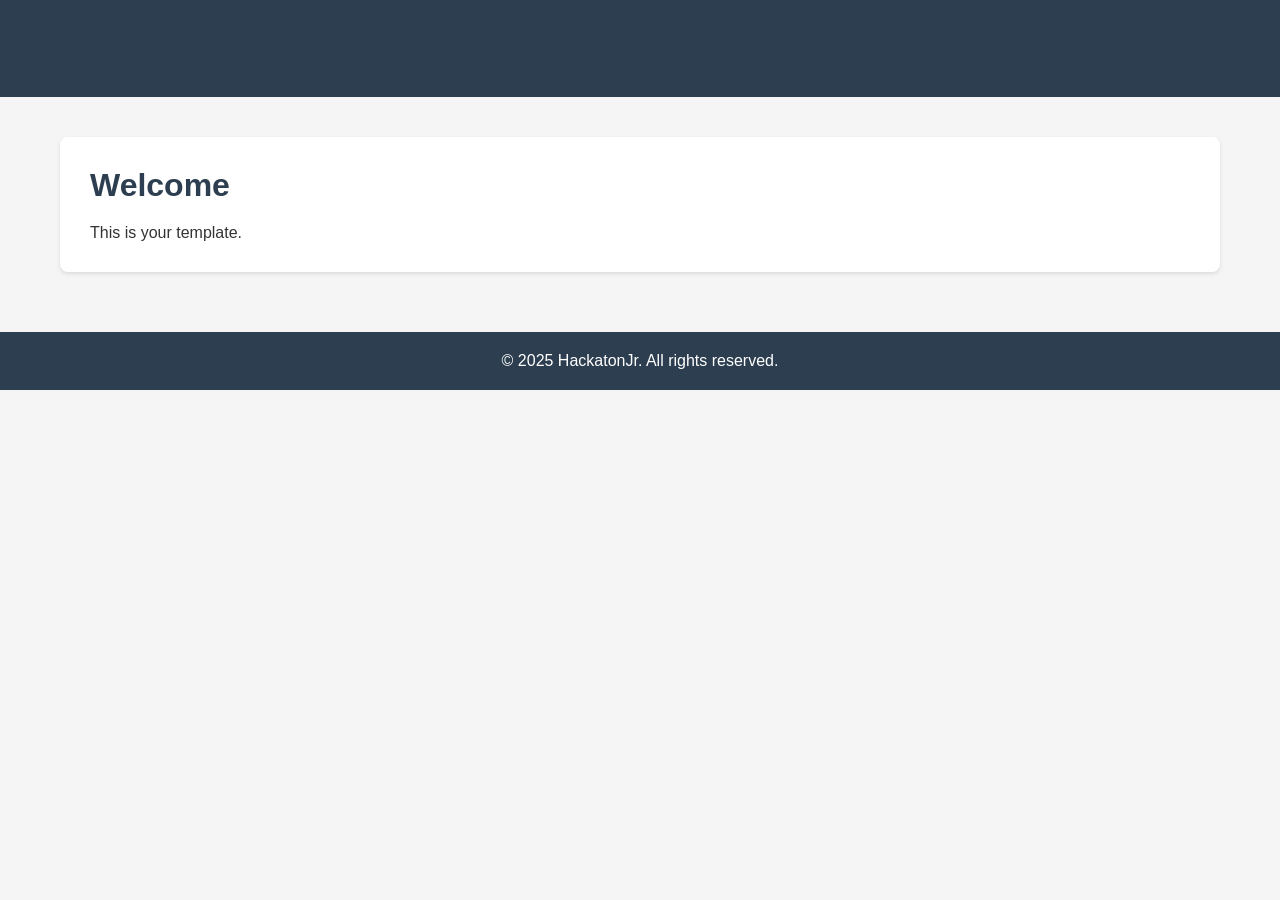
==== hackatonjr/src/main/resources/templates/index.html @ 343bfa3e "Html + controlleur" ====
<!DOCTYPE html>
<html lang="en">
<head>
    <meta charset="UTF-8">
    <meta name="viewport" content="width=device-width, initial-scale=1.0">
    <title>HackatonJr 2025</title>
    <style>
        * {
            margin: 0;
            padding: 0;
            box-sizing: border-box;
        }
        
        body {
            font-family: Arial, sans-serif;
            background-color: #f5f5f5;
            color: #333;
        }
        
        header {
            background-color: #2c3e50;
            color: white;
            padding: 20px;
            text-align: center;
        }
        
        main {
            max-width: 1200px;
            margin: 20px auto;
            padding: 20px;
        }
        
        .container {
            background-color: white;
            border-radius: 8px;
            box-shadow: 0 2px 4px rgba(0,0,0,0.1);
            padding: 30px;
        }
        
        h1 {
            margin-bottom: 20px;
            color: #2c3e50;
        }
        
        footer {
            background-color: #2c3e50;
            color: white;
            text-align: center;
            padding: 20px;
            margin-top: 40px;
        }
    </style>
</head>
<body>
    <header>
        <h1>HackatonJr 2025</h1>
    </header>
    
    <main>
        <div class="container">
            <h1>Welcome</h1>
            <p>This is your template.</p>
        </div>
    </main>
    
    <footer>
        <p>&copy; 2025 HackatonJr. All rights reserved.</p>
    </footer>
</body>
</html>
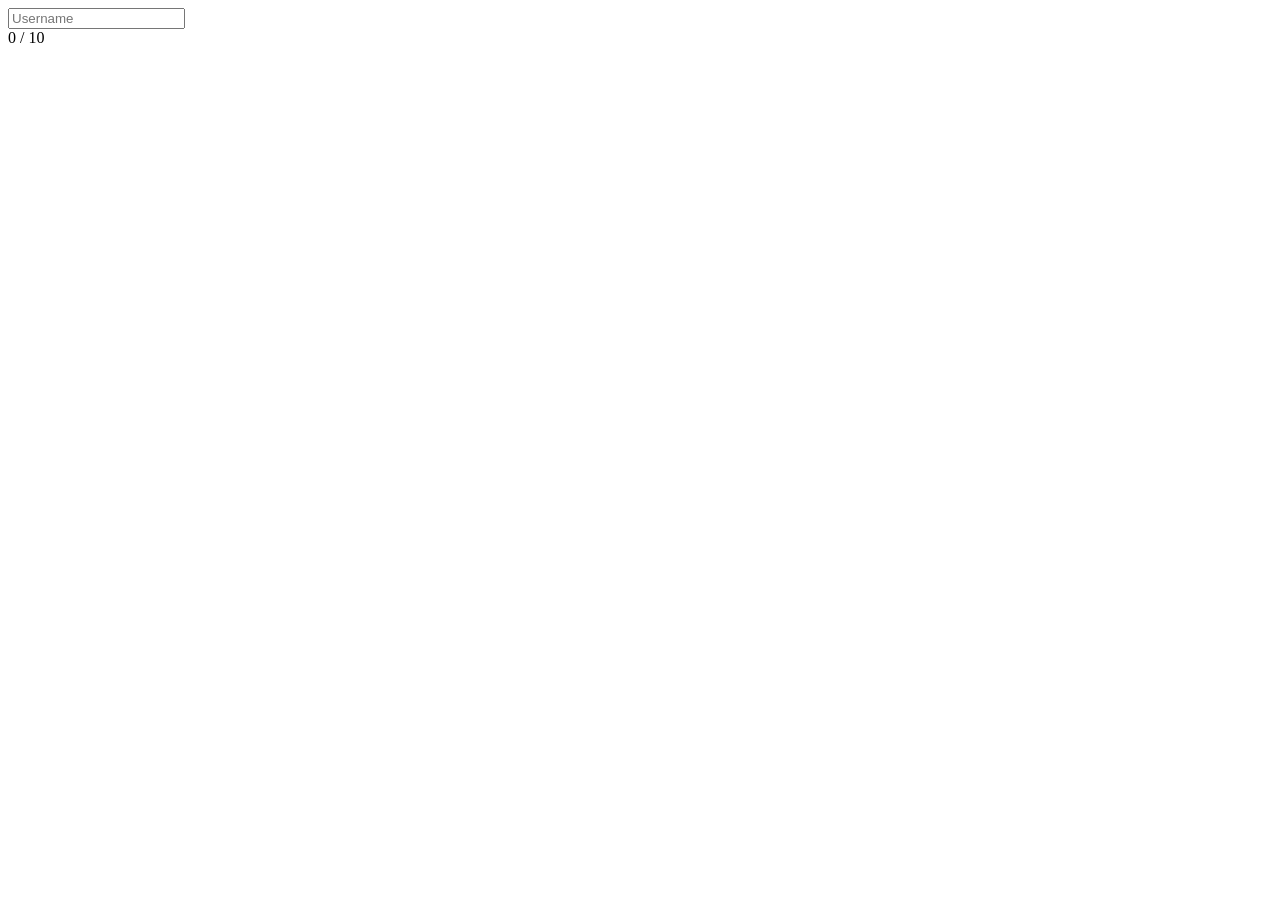
==== commit f88d827b: "thymeleaf inventory and shop display" ====
--- a/hackatonjr/src/main/resources/templates/index.html
+++ b/hackatonjr/src/main/resources/templates/index.html
@@ -1,70 +1,34 @@
 <!DOCTYPE html>
-<html lang="en">
-<head>
-    <meta charset="UTF-8">
-    <meta name="viewport" content="width=device-width, initial-scale=1.0">
-    <title>HackatonJr 2025</title>
-    <style>
-        * {
-            margin: 0;
-            padding: 0;
-            box-sizing: border-box;
-        }
+
+<html lang="en" xmlns:th="http://www.thymeleaf.org">
+    <head>
+        <meta charset="UTF-8">
+        <meta name="viewport" content="width=device-width, initial-scale=1.0">
+        <title>HackatonJr 2025</title>
+        <link rel="stylesheet" th:href="@{/style.css}">
         
-        body {
-            font-family: Arial, sans-serif;
-            background-color: #f5f5f5;
-            color: #333;
-        }
-        
-        header {
-            background-color: #2c3e50;
-            color: white;
-            padding: 20px;
-            text-align: center;
-        }
-        
-        main {
-            max-width: 1200px;
-            margin: 20px auto;
-            padding: 20px;
-        }
-        
-        .container {
-            background-color: white;
-            border-radius: 8px;
-            box-shadow: 0 2px 4px rgba(0,0,0,0.1);
-            padding: 30px;
-        }
-        
-        h1 {
-            margin-bottom: 20px;
-            color: #2c3e50;
-        }
-        
-        footer {
-            background-color: #2c3e50;
-            color: white;
-            text-align: center;
-            padding: 20px;
-            margin-top: 40px;
-        }
-    </style>
-</head>
-<body>
-    <header>
-        <h1>HackatonJr 2025</h1>
-    </header>
-    
-    <main>
-        <div class="container">
-            <h1>Welcome</h1>
-            <p>This is your template.</p>
+        <!-- <script th:src="@{/js/game.js}"></script> -->
+    </head>
+
+    <body>
+        <div class="center">
+            <form method="post" action="/name" class="nameForm">
+                <input type="text" name="name" id="name" class="username" placeholder="Username" maxlength="10" required>
+                <div id="number" class="number">0 / 10</div>
+            </form>
         </div>
-    </main>
-    
-    <footer>
-        <p>&copy; 2025 HackatonJr. All rights reserved.</p>
-    </footer>
-</body>
+
+        <script type="text/javascript">
+            function numberOfCaracters(){
+                var input = document.getElementById("name");
+                var number = document.getElementById("number");
+                var max = number.textContent.split('/')[1].trim();
+
+                number.textContent = input.value.length + " / " + max;
+            }
+
+            var input = document.getElementById("name");
+            input.addEventListener("input", numberOfCaracters);
+        </script>
+    </body>
 </html>
